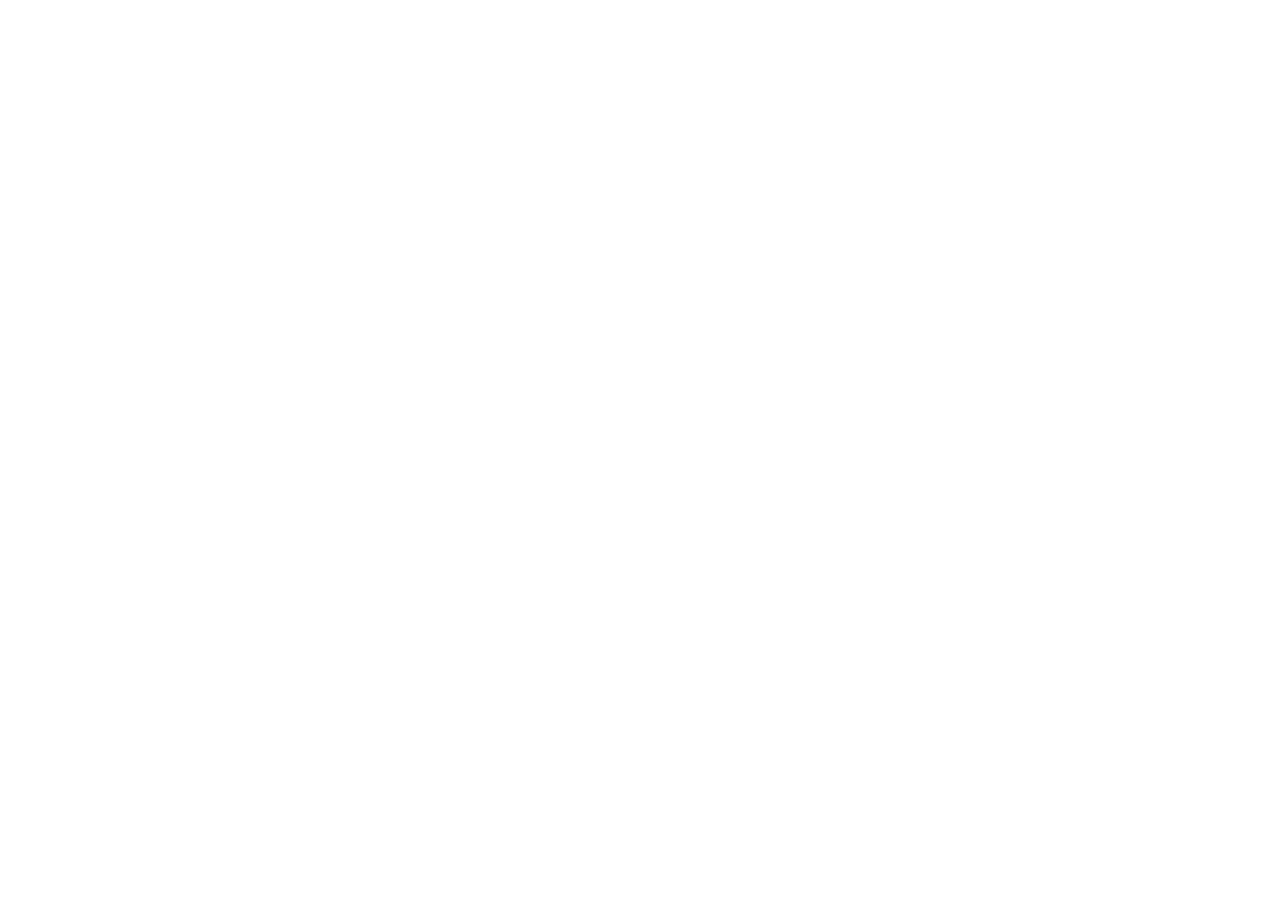
==== index.html @ 69a20b2b "add p tag" ====
<!DOCTYPE html>
<html lang="en">
<head>
    <meta charset="UTF-8">
    <meta name="viewport" content="width=device-width, initial-scale=1.0">
    <title>Document</title>
</head>
<body>
<p><hello/p>    
</body>
</html>
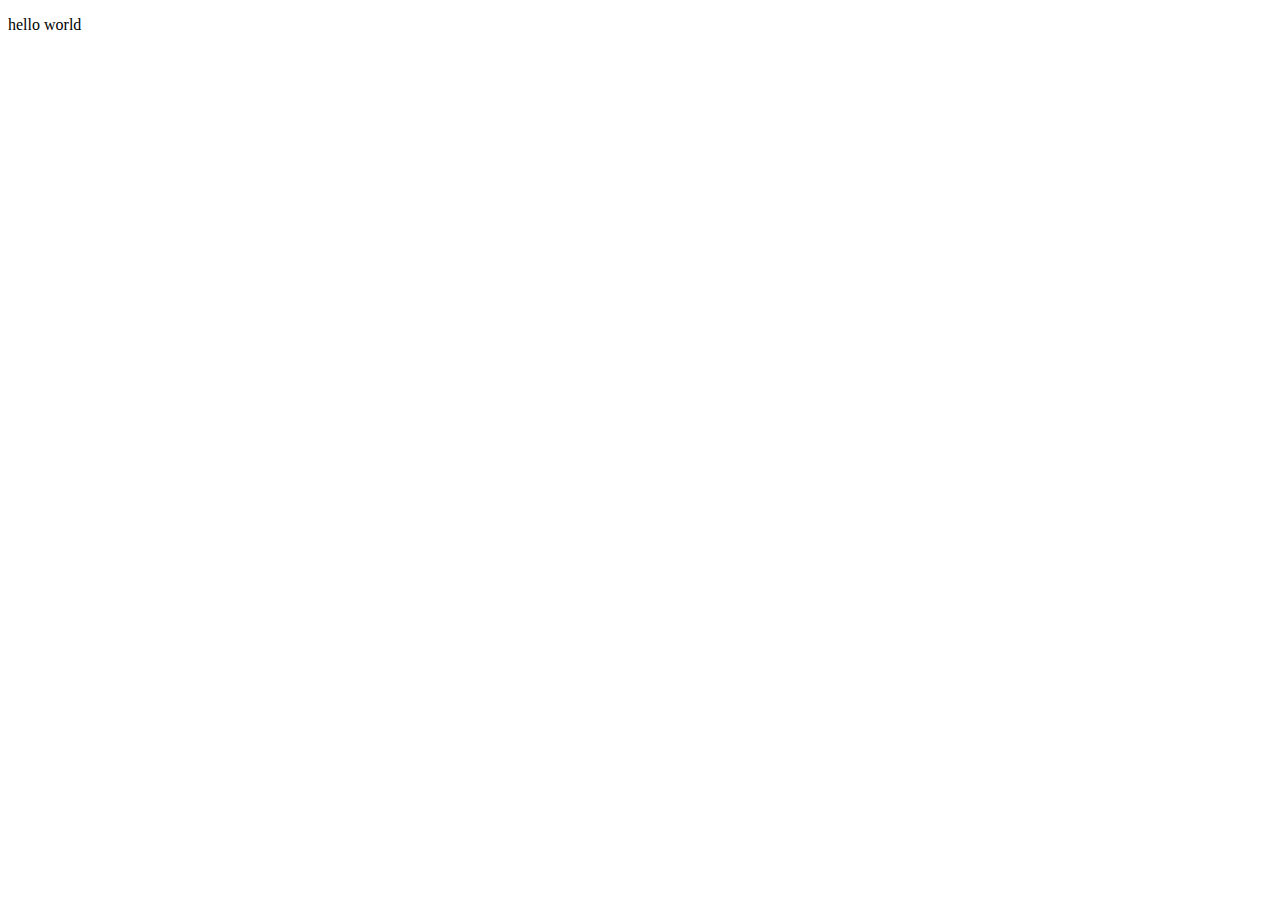
==== commit e352c1f3: "change p tag" ====
--- a/index.html
+++ b/index.html
@@ -6,6 +6,6 @@
     <title>Document</title>
 </head>
 <body>
-<p><hello/p>    
+<p>hello world</p>    
 </body>
 </html>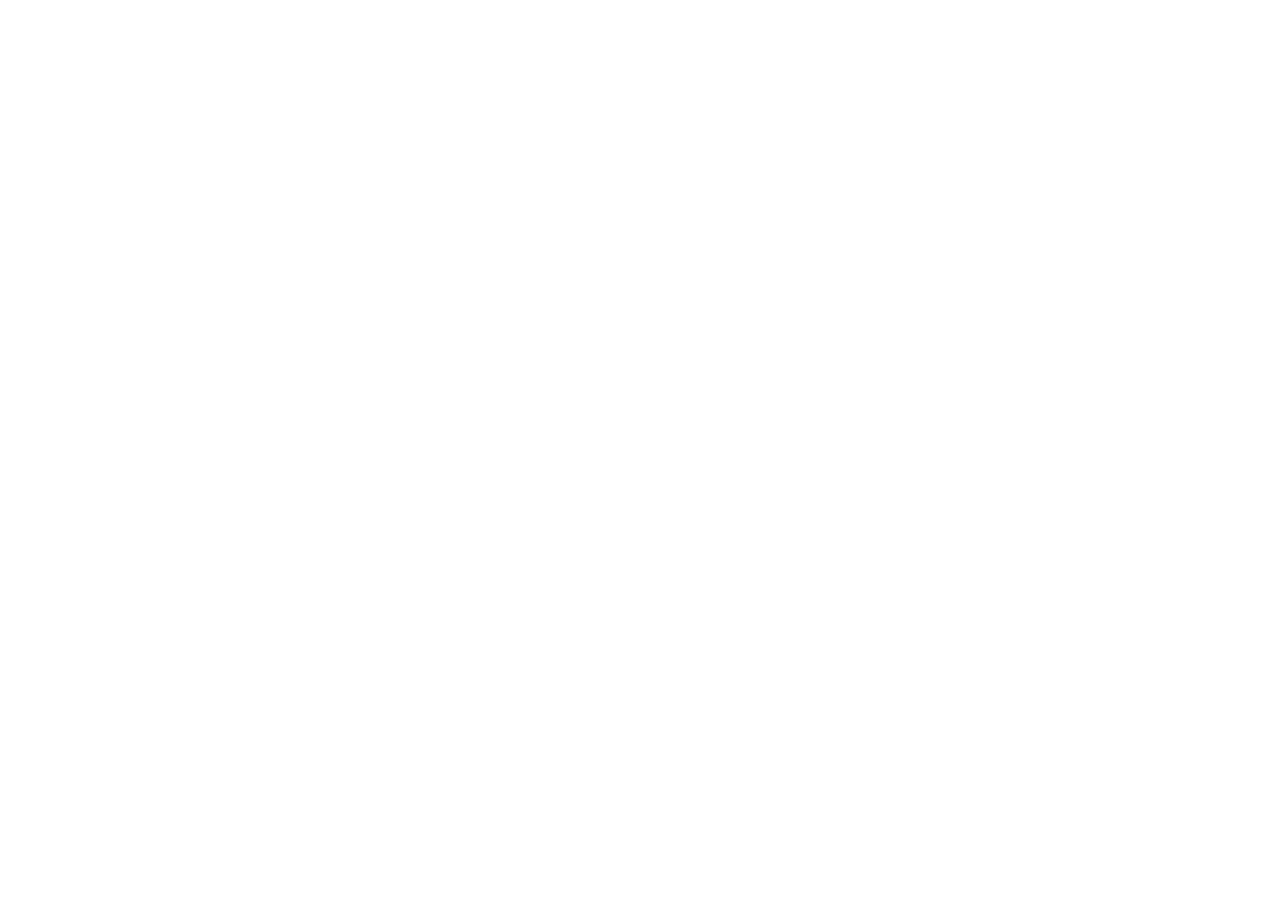
==== commit 01df97b5: "add div, start" ====
--- a/index.html
+++ b/index.html
@@ -1,11 +1,14 @@
 <!DOCTYPE html>
-<html lang="en">
+<html lang="he">
 <head>
     <meta charset="UTF-8">
     <meta name="viewport" content="width=device-width, initial-scale=1.0">
     <title>Document</title>
 </head>
 <body>
-<p>hello world</p>    
+    <div></div>
+    <div></div>
+    <div></div>
+
 </body>
 </html>